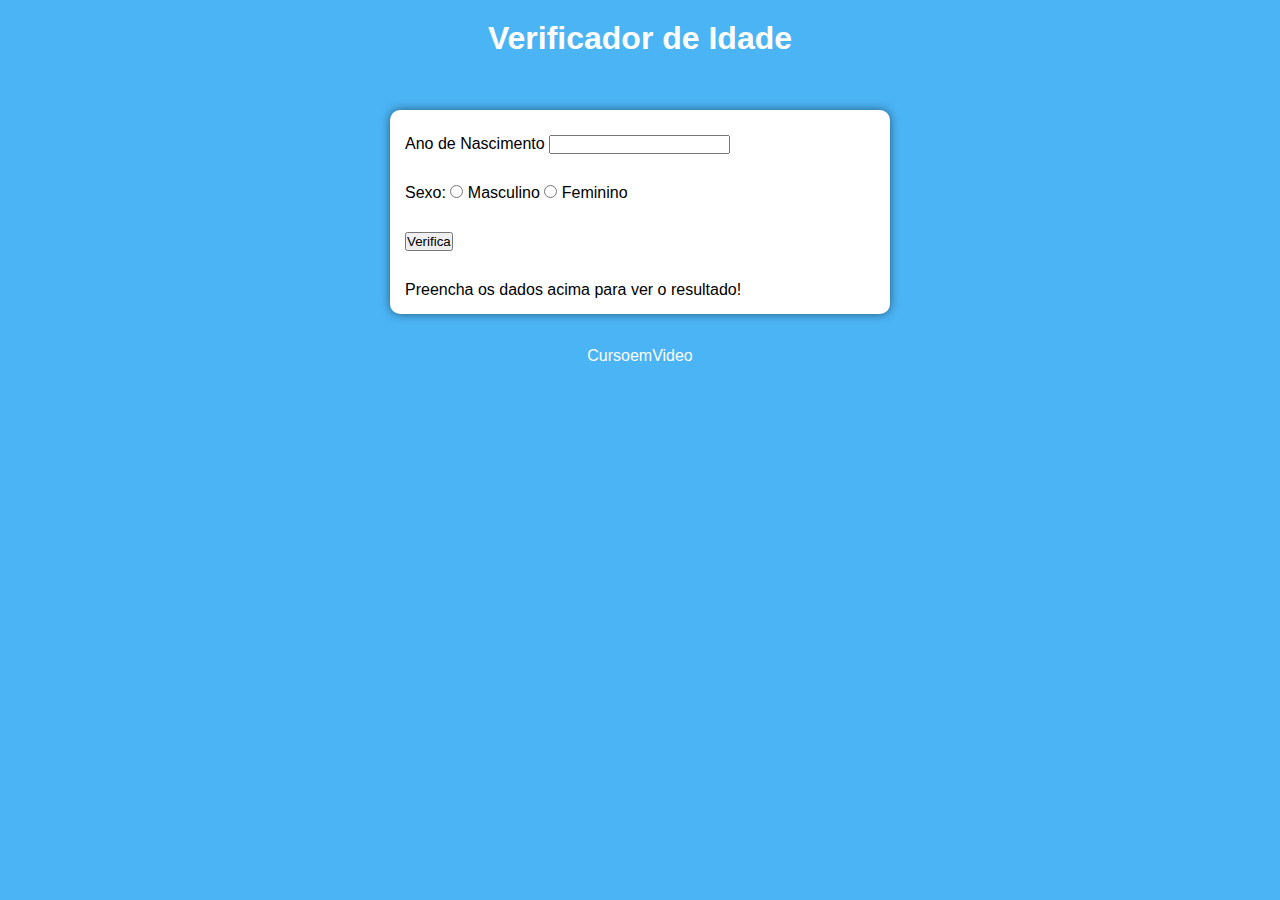
==== ex02/index.html @ 9a41310f "exercicio 1 e 2" ====
<!DOCTYPE html>
<html lang="en">
<head>
    <meta charset="UTF-8">
    <meta name="viewport" content="width=device-width, initial-scale=1.0">
    <title>Verificador de Idade</title>

    <style>
        * {
            padding: 0px;
            margin: 0px;

            font-family: Arial, Helvetica, sans-serif;
        }


        body {
            background-color: rgb(75, 180, 245);
        }

        header {
            text-align: center;
            color: white;
            padding: 20px;
            
        }

        main {
            display: flex;
            align-items: center;
            justify-content: center;

            height: 30vh;
            width: 100vw;
        }

        section {
            background-color: white;

            width: 500px;
            
            
            padding-top: 10px;

            border-radius: 10px;

            box-shadow: 0px 0px 10px rgba(0, 0, 0, 0.5);

            
        }

        section p {
            padding: 15px;

        }

        p > #botao {
           border-radius: 5px;
           font-size: 1.1em;
           padding: 5px;
           cursor: pointer;
        }

        footer {
            text-align: center;
            color: white;
        }

    </style>
</head>
<body>
    <header>
        <h1>Verificador de Idade</h1>
    </header>
    <main>
        <section>
            <form action="#" >
                <div>
                    <p>
                        <label for="iano">Ano de Nascimento</label>
                        <input type="number" name="ano" id="iano">
                    </p>
                    <p>
                        Sexo:
                        <input type="radio" name="sexo" id="imasc" value="M"><label for="imasc" > Masculino</label>
                        <input type="radio" name="sexo" id="ifem" value="F"><label for="ifem" > Feminino</label>
                    </p>
                    <p>
                        <input type="button" value="Verifica" onclick="verificaAno()">
                    </p>
                    <p id="res">Preencha os dados acima para ver o resultado!</p>
                    
                </div>
            </form>
            
        </section>
    </main>
    <footer>
        <p>CursoemVideo</p>
    </footer>

    <script>
        function verificaAno() {
            var data = new Date()
            var ano = data.getFullYear()
            var fano = document.getElementById('iano')
            var res = document.getElementById('res')

            if(fano.value.length == 0 || Number(fano.value) > ano) {
                window.alert('[ERRO]Verifique os dados e tente novamente!')
            } else {
                var fsex = document.getElementsByName('sexo')
                var idade = ano - Number(fano.value)
                var genero = ''
                var img = document.createElement('img')
                img.setAttribute('id', 'foto')

                if(fsex[0].checked) {
                    genero = 'Homem'
                    if(idade >= 0 && idade < 10 ) {
                        //CRIANCA
                        img.setAttribute('src', 'images/bebe-homem.png')

                    } else if (idade < 21) {
                        //JOVEM
                    } else if(idade < 50) {
                        //ADULTO
                    } else {
                        //IDOSO
                    }
                } else if (fsex[1].checked) {
                    genero = 'Mulher'
                    if(idade >= 0 && idade < 10 ) {
                        //CRIANCA

                    } else if (idade < 21) {
                        //JOVEM
                    } else if(idade < 50) {
                        //ADULTO
                    } else {
                        //IDOSO
                    }
                }
                res.style.textAlign = 'center'
                res.innerHTML = `${genero} com ${idade} anos.`
                res.appendChild(img)
            }
        }
    </script>
</body>
</html>
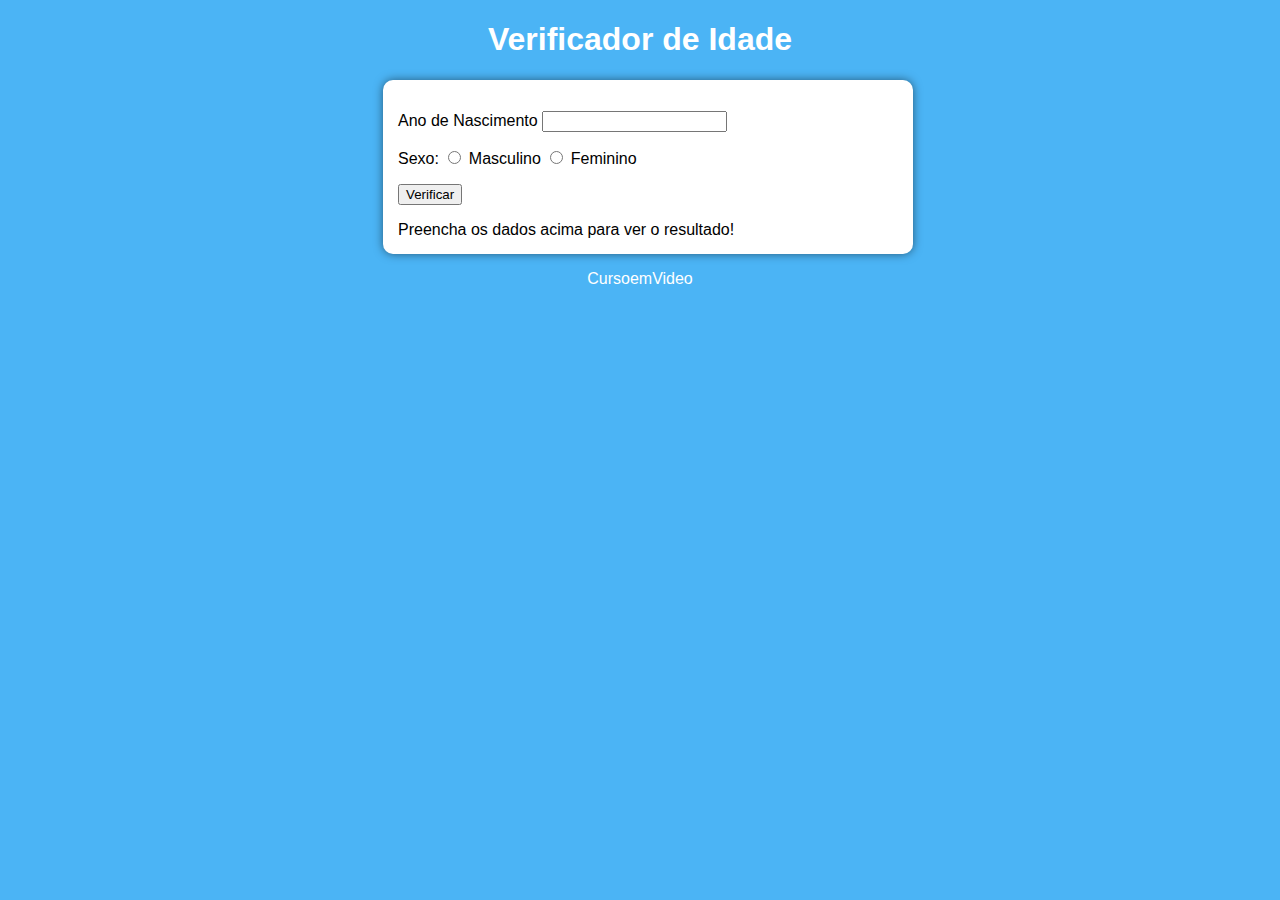
==== commit 79e9df05: "EX 01 e 02 finalizado" ====
--- a/ex02/index.html
+++ b/ex02/index.html
@@ -6,22 +6,17 @@
     <title>Verificador de Idade</title>
 
     <style>
-        * {
-            padding: 0px;
-            margin: 0px;
-
-            font-family: Arial, Helvetica, sans-serif;
-        }
-
+        
 
         body {
             background-color: rgb(75, 180, 245);
+            font-family: Arial, Helvetica, sans-serif;
         }
 
         header {
             text-align: center;
             color: white;
-            padding: 20px;
+           
             
         }
 
@@ -30,7 +25,7 @@
             align-items: center;
             justify-content: center;
 
-            height: 30vh;
+            
             width: 100vw;
         }
 
@@ -39,8 +34,7 @@
 
             width: 500px;
             
-            
-            padding-top: 10px;
+            padding: 15px;
 
             border-radius: 10px;
 
@@ -49,16 +43,18 @@
             
         }
 
-        section p {
-            padding: 15px;
-
-        }
-
+       
         p > #botao {
            border-radius: 5px;
            font-size: 1.1em;
            padding: 5px;
            cursor: pointer;
+        }
+
+        #foto {
+            display: block;
+            width: 150px;
+            margin: 10px auto;
         }
 
         footer {
@@ -74,25 +70,24 @@
     </header>
     <main>
         <section>
-            <form action="#" >
-                <div>
-                    <p>
-                        <label for="iano">Ano de Nascimento</label>
-                        <input type="number" name="ano" id="iano">
-                    </p>
-                    <p>
-                        Sexo:
-                        <input type="radio" name="sexo" id="imasc" value="M"><label for="imasc" > Masculino</label>
-                        <input type="radio" name="sexo" id="ifem" value="F"><label for="ifem" > Feminino</label>
-                    </p>
-                    <p>
-                        <input type="button" value="Verifica" onclick="verificaAno()">
-                    </p>
-                    <p id="res">Preencha os dados acima para ver o resultado!</p>
-                    
-                </div>
-            </form>
             
+            <div>
+                <p>Ano de Nascimento
+                    <input type="number" name="ano" id="iano">
+                </p>
+                <p>
+                    Sexo:
+                    <input type="radio" name="sexo" id="imasc" value="M"><label for="imasc" > Masculino</label>
+                    <input type="radio" name="sexo" id="ifem" value="F"><label for="ifem" > Feminino</label>
+                </p>
+                <p>
+                    <input type="button" value="Verificar" onclick="verificaAno()">
+                </p>
+            </div>
+
+            <div id="res">
+                Preencha os dados acima para ver o resultado!
+            </div>
         </section>
     </main>
     <footer>
@@ -106,7 +101,7 @@
             var fano = document.getElementById('iano')
             var res = document.getElementById('res')
 
-            if(fano.value.length == 0 || Number(fano.value) > ano) {
+            if(fano.value.length == 0 || Number(fano.value) > ano || Number(fano.value) < 1900) {
                 window.alert('[ERRO]Verifique os dados e tente novamente!')
             } else {
                 var fsex = document.getElementsByName('sexo')
@@ -123,22 +118,28 @@
 
                     } else if (idade < 21) {
                         //JOVEM
+                        img.setAttribute('src', 'images/jovem-homem.png')
                     } else if(idade < 50) {
                         //ADULTO
+                        img.setAttribute('src', 'images/adulto-homem.png')
                     } else {
                         //IDOSO
+                        img.setAttribute('src', 'images/homem-idosa.png')
                     }
                 } else if (fsex[1].checked) {
                     genero = 'Mulher'
                     if(idade >= 0 && idade < 10 ) {
                         //CRIANCA
-
+                        img.setAttribute('src', 'images/bebe-mulher.png')
                     } else if (idade < 21) {
                         //JOVEM
+                        img.setAttribute('src', 'images/jovem-mulher.png')
                     } else if(idade < 50) {
                         //ADULTO
+                        img.setAttribute('src', 'images/adulto-mulher.png')
                     } else {
                         //IDOSO
+                        img.setAttribute('src', 'images/mulher-idosa.png')
                     }
                 }
                 res.style.textAlign = 'center'
